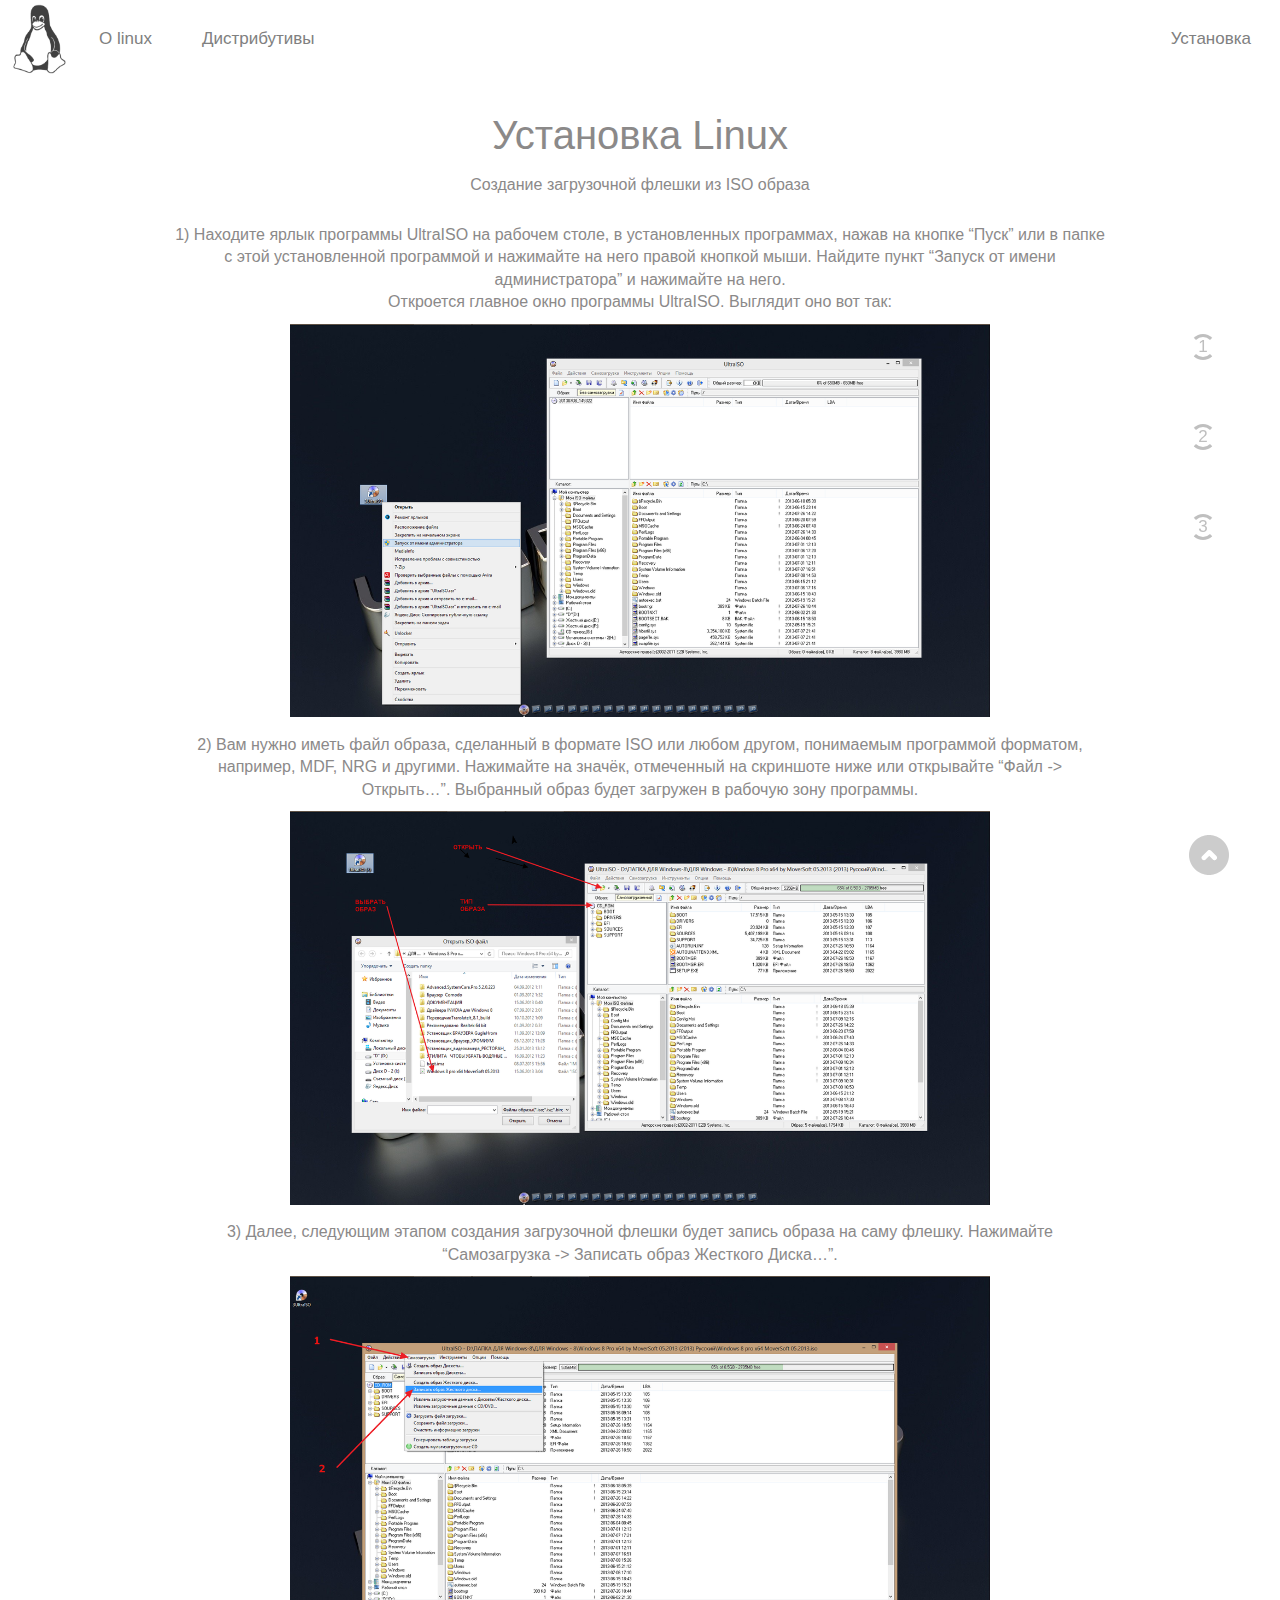
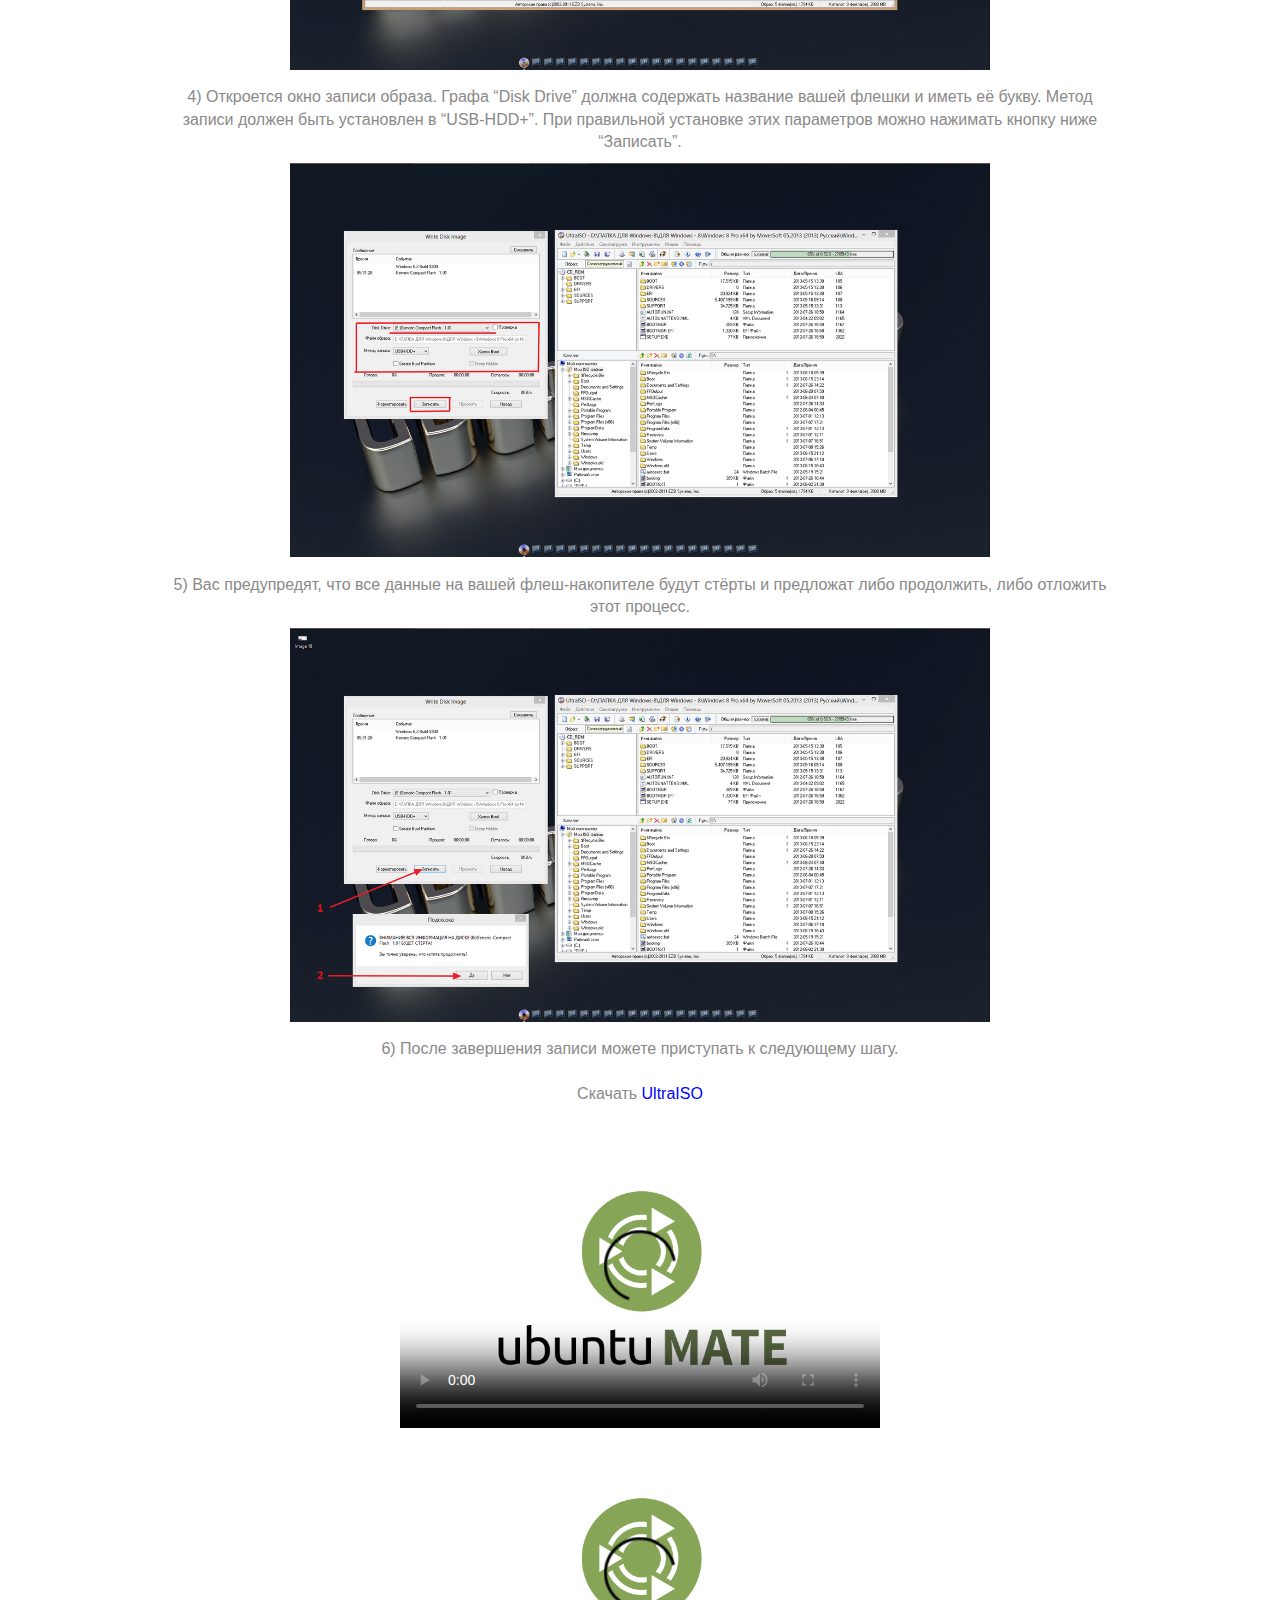
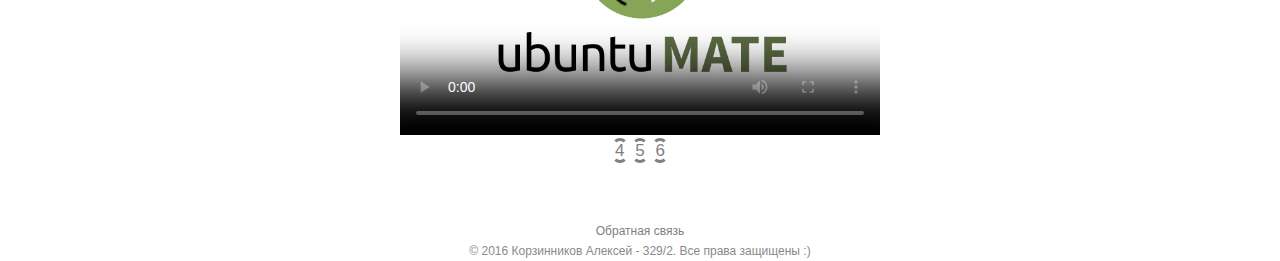
==== inst.html @ f2387f60 "Update inst.html" ====
<!DOCTYPE html>
<html lang="ru">
    <head>
        <meta charset="utf-8">
		<meta name="description" content="Установка Linux">
		<meta name="keywords" content="">
		<meta name=viewport content="width=device-width, initial-scale=0.7">
		<title>Linux install</title>
		<link href="css/null.css" rel="stylesheet">
		<link href="css/style.css" rel="stylesheet">
		<link rel="shortcut icon" href="img/logo2.png" type="image/x-icon">
	</head>
	<body>
	<header>
			<ul class="hr">
				<li><a href="index.html" rel="home"><img src="img/logo2.png" alt="linuxbaza" width="70" height="70"></a></li>
				<li><a href="info.html">О linux</a></li>
				<li><a href="distr.html">Дистрибутивы</a></li>
				<li><a href="inst.html">Установка</a></li>
			</ul>
	</header>
			<div class="parent">
				<div class="content">
					<h1>Установка Linux</h1>
					<br> 
					<h3>Создание загрузочной флешки из ISO образа</h3>
					<div class="content">
						<div class="inst">
							<p><a id="1"></a><strong>1)</strong> Находите ярлык программы UltraISO на рабочем столе, в установленных программах, нажав на кнопке “Пуск” или в папке с этой установленной программой и нажимайте на него правой кнопкой мыши. Найдите пункт “Запуск от имени администратора” и нажимайте на него.</p>
							<p>Откроется главное окно программы <strong>UltraISO</strong>. Выглядит оно вот так:</p>
							<p><img src="img/inst/1.png" alt="1" tabindex="0"></p>
							<p><a id="2"></a><strong>2)</strong> Вам нужно иметь файл образа, сделанный в формате ISO или любом другом, понимаемым программой форматом, например, MDF, NRG и другими. Нажимайте на значёк, отмеченный на скриншоте ниже или открывайте “Файл -> Открыть…”. Выбранный образ будет загружен в рабочую зону программы.</p>
							<p><img src="img/inst/2.png" alt="2" tabindex="0"></p>
							<p><a id="3"></a><strong>3)</strong> Далее, следующим этапом создания загрузочной флешки будет запись образа на саму флешку. Нажимайте “Самозагрузка -> Записать образ Жесткого Диска…”.</p>
							<p><img src="img/inst/3.png" alt="3" tabindex="0"></p>
							<p><a id="4"></a><strong>4)</strong> Откроется окно записи образа. Графа “Disk Drive” должна содержать название вашей флешки и иметь её букву. Метод записи должен быть установлен в “USB-HDD+”. При правильной установке этих параметров можно нажимать кнопку ниже “Записать”.</p>
							<p><img src="img/inst/4.png" alt="4" tabindex="0"></p>
							<p><a id="5"></a><strong>5)</strong> Вас предупредят, что все данные на вашей флеш-накопителе будут стёрты и предложат либо продолжить, либо отложить этот процесс.</p>
							<p><img src="img/inst/5.png" alt="5" tabindex="0"></p>
							<p><a id="6"></a><strong>6)</strong> После завершения записи можете приступать к следующему шагу.</p>
							<br>
							<p>Скачать <a href="files/UltraISO.rar"><strong>UltraISO</strong></a></p>
							<br>
							<video width="480" height="300" controls="controls" poster="files/1.png">
								<source src="files/1.mp4" type='video/mp4; codecs="avc1.42E01E, mp4a.40.2"'/>
								Видео не поддерживается вашим браузером<br><a href="files/1.mp4">Скачайте видео</a>.
							</video>
							<video width="480" height="300" controls="controls" poster="files/1.png">
								<source src="http://192.168.0.102:8080/video" type='video/mp4; codecs="avc1.42E01E, mp4a.40.2"'/>
								Видео не поддерживается вашим браузером<br><a href="files/1.mp4">Скачайте видео</a>.
							</video>
						</div>
					</div>
				</div>	
			</div>
			<div id="circle">
				<a href="#1" title="Шаг 1" class="stepbutton1">1</a>
				<a href="#2" title="Шаг 2" class="stepbutton2">2</a>
				<a href="#3" title="Шаг 3" class="stepbutton3">3</a>	
				<a href="#4" title="Шаг 4" class="stepbutton4">4</a>
				<a href="#5" title="Шаг 5" class="stepbutton5">5</a>
				<a href="#6" title="Шаг 6" class="stepbutton6">6</a>
			</div>
			<a href="#" title="Вернуться к началу" class="topbutton"><img alt="Вверх" src="img/icon_top.png"></a><div id="FeedBack" class="mD">
				<div>
					<a href="#close" title="Закрыть" class="close">X</a>
					<div class="exam">
						<img alt="mint" src="img/mint/1.jpg">
						<span>
							<div id="w">
							<h1>FeedBack</h1>
							<form id="contactform" name="contact" method="post" action="#" class="contc">
							<div class="row">
							<input type="text" name="name" id="name" class="txt" tabindex="1" placeholder="Ваше Имя" required>
							</div>

							<div class="row">
							<input type="email" name="email" id="email" class="txt" tabindex="2" placeholder="E-mail Адрес" required>
							</div>

							<div class="row">
							<input type="text" name="subject" id="subject" class="txt" tabindex="3" placeholder="Тема" required>
							</div>

							<div class="row">
							<textarea name="message" id="message" class="txtarea" tabindex="4" placeholder="Сообщение" rows="5" cols="40" required></textarea>
							</div>

							<div>
							<input type="submit" id="submitbtn" name="submitbtn" tabindex="5" value="Отправить Сообщение">
							</div>
							</form>
							</div>
						</span>
					</div>
				</div>
			</div>
			<footer><a href="#FeedBack">Обратная связь </a><p>&copy; 2016 Корзинников Алексей - 329/2. Все права защищены :)</p></footer>
	</body>
</html>
---- css/null.css ----
/* --------------- reset.css --------------- */
html, body, div, span, h1, h2, h3, h4, h5, h6, p, em, img, strong, sub, sup, b, u, i,  dl, dt, dd, ol, ul, li, fieldset, form, label, table, tbody, tfoot, thead, tr, th, td, article, aside, canvas, details, figcaption, figure, footer, header, hgroup, menu, nav, section, summary, time, mark, audio, video {
	margin: 0;
	padding: 0;
	border: 0;
	outline: 0;                               /* обнуляем отступы и убираем бордюры */
	vertical-align: baseline;          /* приводим все к одной базовой линии */
	background: transparent;      /* чтобы не проскакивали левые фоны, установленные по умолчанию */
	font-size: 100%;                     /* размер шрифта всем одинаковый */
}
a {                                      	     /* ссылка не в общем списке чтобы не сбрасывать outline по умолчанию */
	margin:0;
	padding:0;
	font-size:100%;
	vertical-align:baseline;
	background:transparent;
	outline:none;
}
table {						/* устраняем отступы между ячейками таблицы */
	border-collapse: collapse; 
	border-spacing: 0;
}
td, td img {
	vertical-align: top;			/* возвращаем привычное вертикальное выравнивание */
} 
input, select, button, textarea {
	margin: 0; 				/* убираем отступы по умолчанию для элементов форм (в частности для checkbox и radio) */
	font-size: 100%; 			/* делаем размер шрифтов везде одинаковым */
	outline: none;
}
input[type="text"], input[type="password"], textarea {
	padding: 0; 				/* убираем внутренние отступы для текстовых полей */
}
input[type="checkbox"] { 		/* вертикальное выравнивание чекбоксов и радиобатонов относительно меток */
	vertical-align: bottom;
}
input[type="radio"] {
	vertical-align: text-bottom;
}
sub {
	vertical-align: sub;
	font-size: smaller;
}
sup {
	vertical-align: super;
	font-size: smaller;
}
article, aside, details, figcaption, figure, footer, header, hgroup, menu, nav, section {
	display:block;
}
nav ul {
	 list-style:none;
}
/* --------------- /reset.css --------------- */
---- css/style.css ----
/* Основная разметка*/
			body {
				color: #8B8989;
				max-width: 1920px;
				min-width: 320px;
				height: 100%;
				margin: 0 auto;
				font-size: 17px;
				text-align: center;
				-webkit-user-select: none;
				-moz-user-select: none;
				font-family: 'Century Gothic', sans-serif;
				overflow-x: hidden;
				cursor: default;
			}
			img {
				max-width: 90%; 
				min-width: 30%;
			}
			h1 {
				font-family: 'Century Gothic', sans-serif;
				margin-top: 20px; 
				font-size: 40px;
				font-weight: 100;
			}
			h2 {
				font-family: 'Century Gothic', sans-serif;
				font-weight: 100;
				font-size: 25px; 
				margin-top: 50px;
			}
			h3 {
				font-family: 'Century Gothic', sans-serif;
				font-weight: 100;
			}
			a { 
				text-decoration: none; 
				color: #808080;
				transition: 0.3s;
			}
			a:hover {
				color: #C0C0C0;
			}
			body table {
				width: 100%;
			}
			footer {
				position: static;
				margin-top: 60px;
				bottom: 0;
				text-align: center; 
				font-size: 12px;
				line-height: 20px;
			}
			/***************************************************/
			.table {
				position: relative;
				left: 20px;
			}
			.logo{
				max-width: 50%
			}
			.content {
				margin-top: 30px; 
				margin-right: 5%; 
				margin-left: 5%; 
				font-size: 16px;
			}
			.parent {
				margin-right: 5%;
				margin-left: 5%;
			}
			.hr {
				margin: 0; 
				padding: 4px; 
				overflow: hidden;
				text-align: center;
			}
			.hr li {
				display: block;
				padding: 25px;
				font-size: 17px;
				float: left;
			}
			.hr li:nth-child(4){
				float: right;
			}
			.hr li:first-child{
				padding: 0px;
			}
			/* Подчеркивание ссылок шапки*/
			.hr a {
				line-height: 1;
				display: inline-block;
				color: #808080;
				text-decoration: none;
				cursor: pointer;
			}
			.hr a:hover {
				color: #C0C0C0;
			}
			/*************************/
			/* Анимация увеличения картинок */
 			.tran {
				display: inline-block;
				position: relative;
				z-index: 2;
				margin: 0 auto;
				overflow: hidden;
				width: 107px;
				height: 107px;
				cursor: pointer;
				transition: .2s linear;
			}
			.tran:hover {
				transform: scale(1.1);
			}
			.tran2 {
				position: relative;
				z-index: 2;
				margin: 0 auto;
				overflow: hidden;
				width: 107px;
				height: 107px;
				cursor: pointer;
				transition: 0.2s linear;
			}
			.tran2:hover {
				transform: scale(1.1);
			}
			/*************************/
			/* Страница "Дистрибутивы" */
			.distr {
				width: 100%;
				margin: 15px auto;
			}
			.distr-a {
				text-decoration: none; 
				color: #63B8FF;
				transition: 0.2s;
			}
			.distr-a:hover {
				color: #87CEFF;
			}
			.distr-a:active {
				color: white;
			}
			/* Карточки дистрибутивов*/
			.mD {
				position: fixed;
				top: 0;
				right: 0;
				bottom: 0;
				left: 0;
				background: rgba(0,0,0,0.8);
				z-index: 99999;
				-webkit-transition: opacity 400ms ease-in;
				-moz-transition: opacity 400ms ease-in;
				transition: opacity 400ms ease-in;
				display: none;
			}
			.mD:target {
				display: block;
			}
			.mD > div {
				width: 89%;
				height: 85%;
				bottom: 10px;
				position: relative;
				margin: 10% auto;
				/* padding: 5px 20px 13px 20px;
				border-radius: 60px;
				background: #fff; 
 				background: -moz-linear-gradient(#fff, #999);
				background: -webkit-linear-gradient(#fff, #999);
				background: -o-linear-gradient(#fff, #999); */
			}
			.close {
				color: #FFFFFF;
				line-height: 25px;
				position: absolute;
				right: -12px;
				text-align: center;
				top: -10px;
				width: 24px;
				text-decoration: none;
				font-weight: bold;
				-webkit-border-radius: 12px;
				-moz-border-radius: 12px;
				border-radius: 12px;
				-moz-box-shadow: 1px 1px 3px #000;
				-webkit-box-shadow: 1px 1px 3px #000;
				box-shadow: 1px 1px 3px #000;
			}
			.close:hover { 
				color: black;
				background: #00d9ff; 
			}
			.next {
				color: #FFFFFF;
				line-height: 250px;
				position: absolute;
				right: -24px;
				text-align: center;
				top: 100px;
				width: 48px;
				text-decoration: none;
				font-weight: bold;
				-webkit-border-radius: 12px;
				-moz-border-radius: 12px;
				border-radius: 12px;
				/* -moz-box-shadow: 1px 1px 3px #000;
				-webkit-box-shadow: 1px 1px 3px #000;
				box-shadow: 1px 1px 3px #000; */
			}
			.next:hover { 
				color: black;
				background: #00d9ff; 
			}
			.ago {
				color: #FFFFFF;
				line-height: 250px;
				position: absolute;
				left: -24px;
				text-align: center;
				top: 100px;
				width: 48px;
				text-decoration: none;
				font-weight: bold;
				-webkit-border-radius: 12px;
				-moz-border-radius: 12px;
				border-radius: 12px;
			}
			.ago:hover { 
				color: black;
				background: #00d9ff; 
			}
			.mp {
				width: 100%;
				height: 100%;
				overflow: hidden;
				overflow-x: hidden;
			}
			.exam {
				display: inline-block;
				position: relative;
				font-size:10px; 
				overflow: hidden;
				overflow-x: hidden;
				overflow-y: hidden;
			}
			.exam img {
				padding: 0;
				margin: 0;
				margin: 0 auto;
				border-radius: 40px;
				min-height: 350px;
				max-height: 350px;
				min-width: 80%;
				max-width: 80%;
				filter: blur(3px);
			}
			.exam h1 {
				font-family: italic;
			}
			.exam h2 {
				position: absolute;
				left: 10px;
				right: 10px;
				top: 120%;
			}
			.exam span {
				position: absolute;
				left: 70px;
				right: 70px;
				color: white;
				border-radius: 60px;
			}
			.exam span a{
				color: white;
			}
			.exam p {
					font-size: 17px;
				}
			/* Стрелка ссылок*/
			.exam a  {
				line-height: 0;
				display: inline-block;
				text-decoration: none;
				cursor: pointer;
			}
			.exam a:after {
				display: inline-block;
				content: ">";
				font-weight: bold;
				height: 0;
				width: 205%;
				transition: width .3s ease-in-out;
			}
			.exam a:hover:after,
			.exam a:focus:after {
				width: 220%;
			}
			.exam .am:hover {
				color: green;
			}
			.exam .af:hover {
				color: darkblue;
			}
			.exam .ad:hover {
				color: #AA0033;
			}
			.exam .au:hover {
				color: #EC2F00;
			}
			.exam .ao:hover {
				color: #0F9000;
			}
			/******************/
			/**********************************/
			.inst {
				line-height: 140%;
			}
			.inst img {
				width: 700px;
				display: block;
				cursor: pointer;
				margin: 10px;
				display: inline-block;
				position: relative;
				z-index: 2;
				overflow: hidden;
				transition: 0.2s linear;
			}
			.inst img:focus {
				position: fixed;
				z-index: 10;
				top: 0;
				left: 0;
				bottom: 0;
				right: 0;
				width: auto;
				height: auto;
				max-width: 92%;
				max-height: 92%;
				margin: auto;
				-webkit-box-shadow: 0 0 0 1000px rgba(0,0,0,.9);
				box-shadow: 0 0 0 1000px rgba(0,0,0,0.9);
			}
			.inst img:focus ~ *{
				cursor: pointer;
			}
			:not(:active) > .inst img:not(:hover) {
				cursor: pointer;
			}
			.inst img:hover{
				transform: scale(1.05);
			}
			.tran:hover {
				transform: scale(1.1);
			}
			.inst a {
				text-decoration: none; 
				color: blue;
				transition: 0.3s;
			}
			.inst a:hover {
				color: gray;
			}
			.inline {
				line-height: 50%;
			}
			.stepbutton1 {
				position: fixed;
				cursor: pointer;
				bottom: 60%;
				right: 5%;
				overflow: hidden;
				opacity: 0.5;
				transition: 0.4s;
			}
			:hover {
				opacity: 1;
			}
			.stepbutton2 {
				position: fixed;
				cursor: pointer;
				bottom: 50%;
				right: 5%;
				overflow: hidden;
				opacity: 0.5;
				transition: 0.4s;		
			}
			:hover {
				opacity: 1;
			}
			.stepbutton3 {
				position: fixed;
				cursor: pointer;
				bottom: 40%;
				right: 5%;
				overflow: hidden;
				opacity: 0.5;
				transition: 0.4s;		
			}
			:hover {
				opacity: 1;
			}
			#circle a {
				width: 20px;
				height: 20px;
				-moz-border-radius: 60px;	
				-webkit-border-radius: 60px;
				border-radius: 60px;
				border-style: solid;
				border-color: #808080 transparent;
			}
			.topbutton {
				width: 53px;
				position: fixed;
				cursor: pointer;
				bottom: 20px;
				right: 3.5%;
				overflow: hidden;
				opacity: 0.2;
				transition: 0.5s;
			}
			.topbutton:hover {
				opacity: 0.7;
			}
			/* Слайдер */
			@keyframes slidy {
				0% { left: 0%; }
				20% { left: 0%; }
				25% { left: -100%; }
				45% { left: -100%; }
				50% { left: -200%; }
				70% { left: -200%; }
				75% { left: -300%; }
				95% { left: -300%; }
				100% { left: -400%; }
			}
			body, 
			figure { 
			  margin: 0;
			  font-weight: 100;
			}
			div#gallery { 
			  width: 100%;
			  overflow: hidden; 
			}
			figure.slider { 
			  position: relative; 
			  width: 500%;
			  font-size: 0; 
			  animation: 30s slidy infinite;
			}
			figure.slider figure { 
			  width: 20%; 
			  height: auto;
			  display: inline-block;  
			  position: inherit; 
			}
			figure.slider img { 
				width: 100%; 
				height: auto; 
			}
			figure.slider figure figcaption {
			  position: absolute;
			  left: 5%;
			  bottom: 5%;
			  background: rgba(0,0,0,0.6);
			  width: 20%;
			  font-size: 30px;
			  padding: 10px;
			}
			/***********************************/
			
			/*Mobile media*/
			@media (max-width: 720px){
				body {
					font-size: 15px;
				}
				.hr li {
					padding: 5px;
					display: block;
					font-size: 15px;
					float: none;
					text-align:center;
				}
				.hr img {
					height: 100px;
				}
				.hr li:nth-child(4){
					float: none;
				}
				.hr li:first-child{
					padding: 1px;
				}
				.topbutton {
					opacity: 0.2;
					width: 30px;
					position: fixed;
					cursor: pointer;
					bottom: 20px;
					right: 20px;
				}
				.topbutton:hover {
					width: 30px;
					opacity: 0.7;
				}
				.tran {
					width: 60px;
					height: 60px;
					transition: 0.3s;
				}
				.tran2 {
					width: 100px;
					transition: 0.3s;
				}
				.distr-a {
					font-size: 14px;
				}
				.di {
					width: 100%;
				}
				.exam h1 {
					font-size: 20px;
				}
				.exam h2 {
					font-size: 18px;
				}
				.exam p {
					font-size: 15px;
				}
				form .txt {
					max-width: 120px;
				}
			}
		/* form styles */
			form .row {
			display: block;
			padding: 7px 8px;
			margin-bottom: 7px;
			}

			form label {
			display: inline-block;
			font-size: 1.2em;
			font-weight: bold;
			width: 120px;
			padding: 6px 0;
			color: #464646;
			vertical-align: top;
			}

			form input:focus, 
			form textarea:focus { outline: none; }
			::-webkit-input-placeholder { color: #aaafbd; font-style: italic; } /* WebKit */
			:-moz-placeholder { color: #aaafbd; font-style: italic; } /* Mozilla Firefox 4 to 18 */
			::-moz-placeholder { color: #aaafbd; font-style: italic; } /* Mozilla Firefox 19+ */
			:-ms-input-placeholder { color: #aaafbd; font-style: italic; } /* Internet Explorer 10+ */

			form .txt {
			display: inline-block;
			padding: 8px 9px;
			padding-right: 30px;
			width: 240px;
			font-size: 1.35em;
			font-weight: normal;
			color: #898989;
			}
			.contc {
				text-align: center;
			}
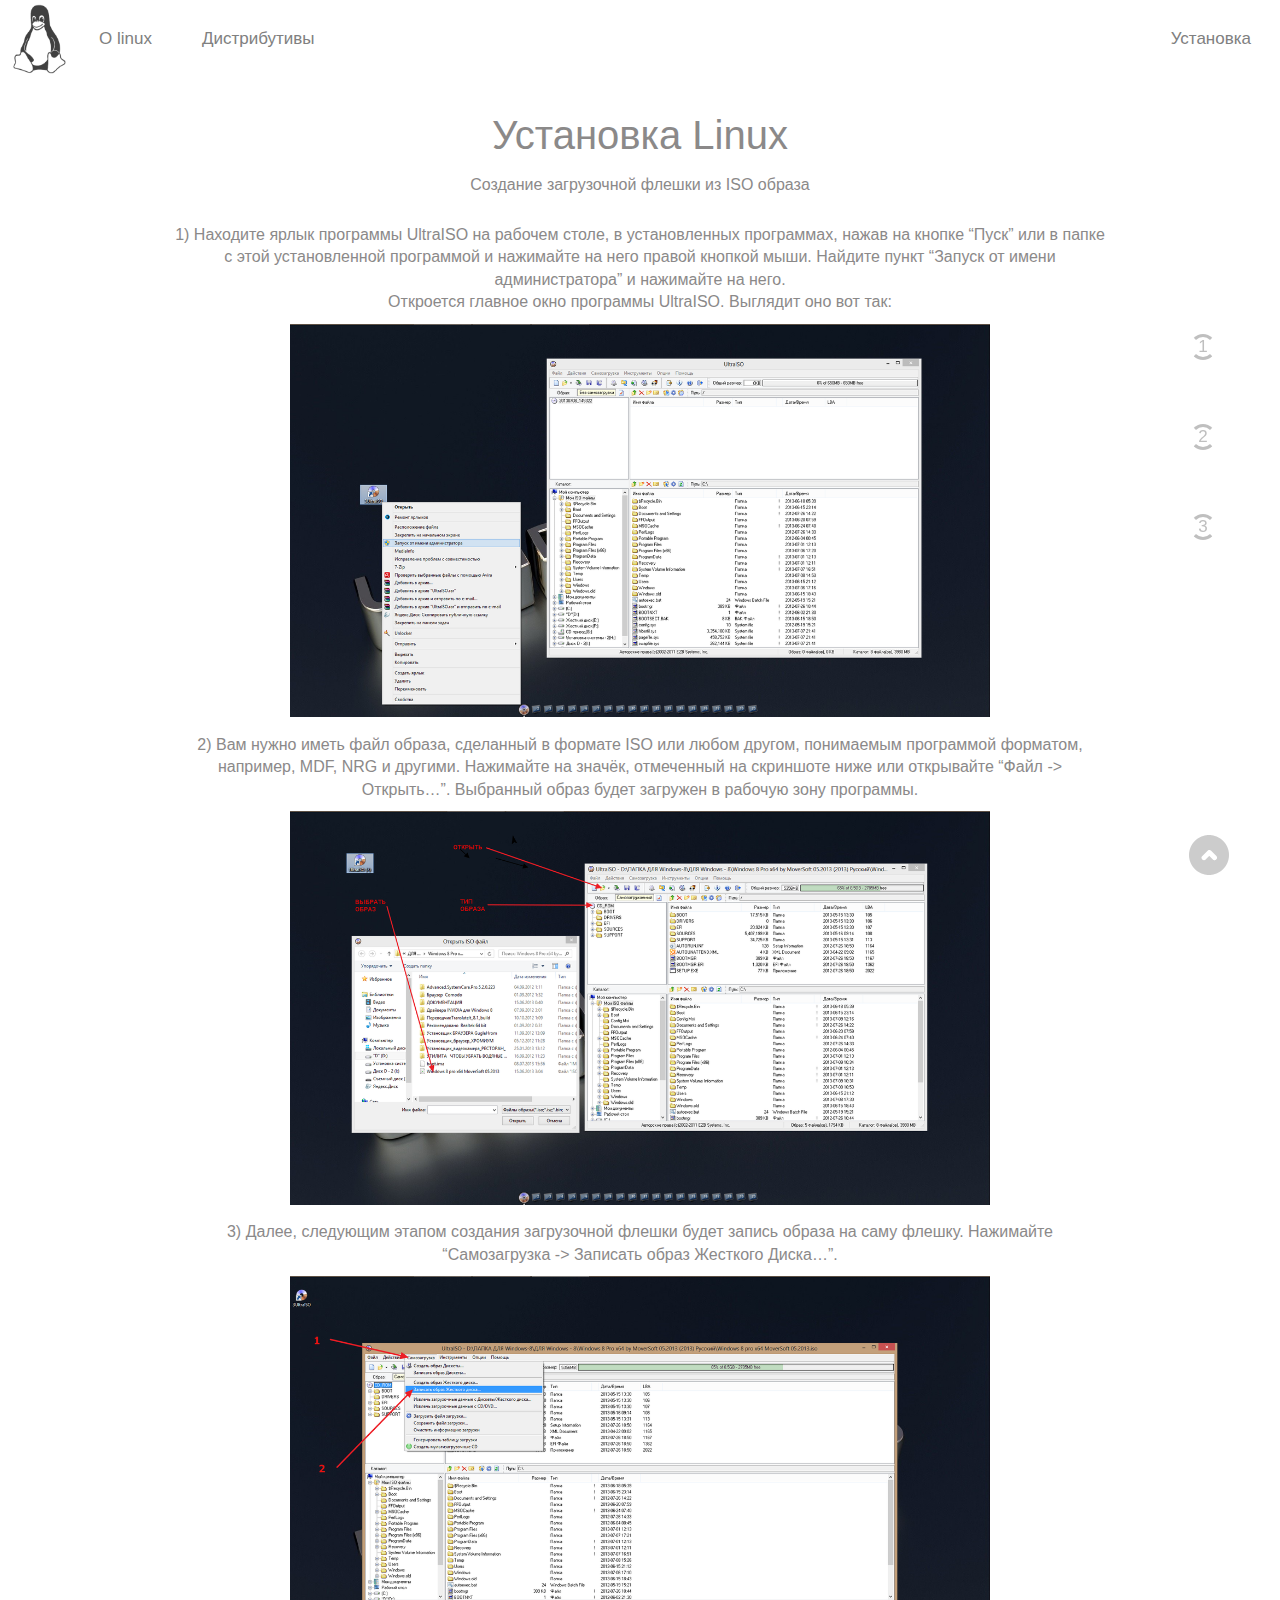
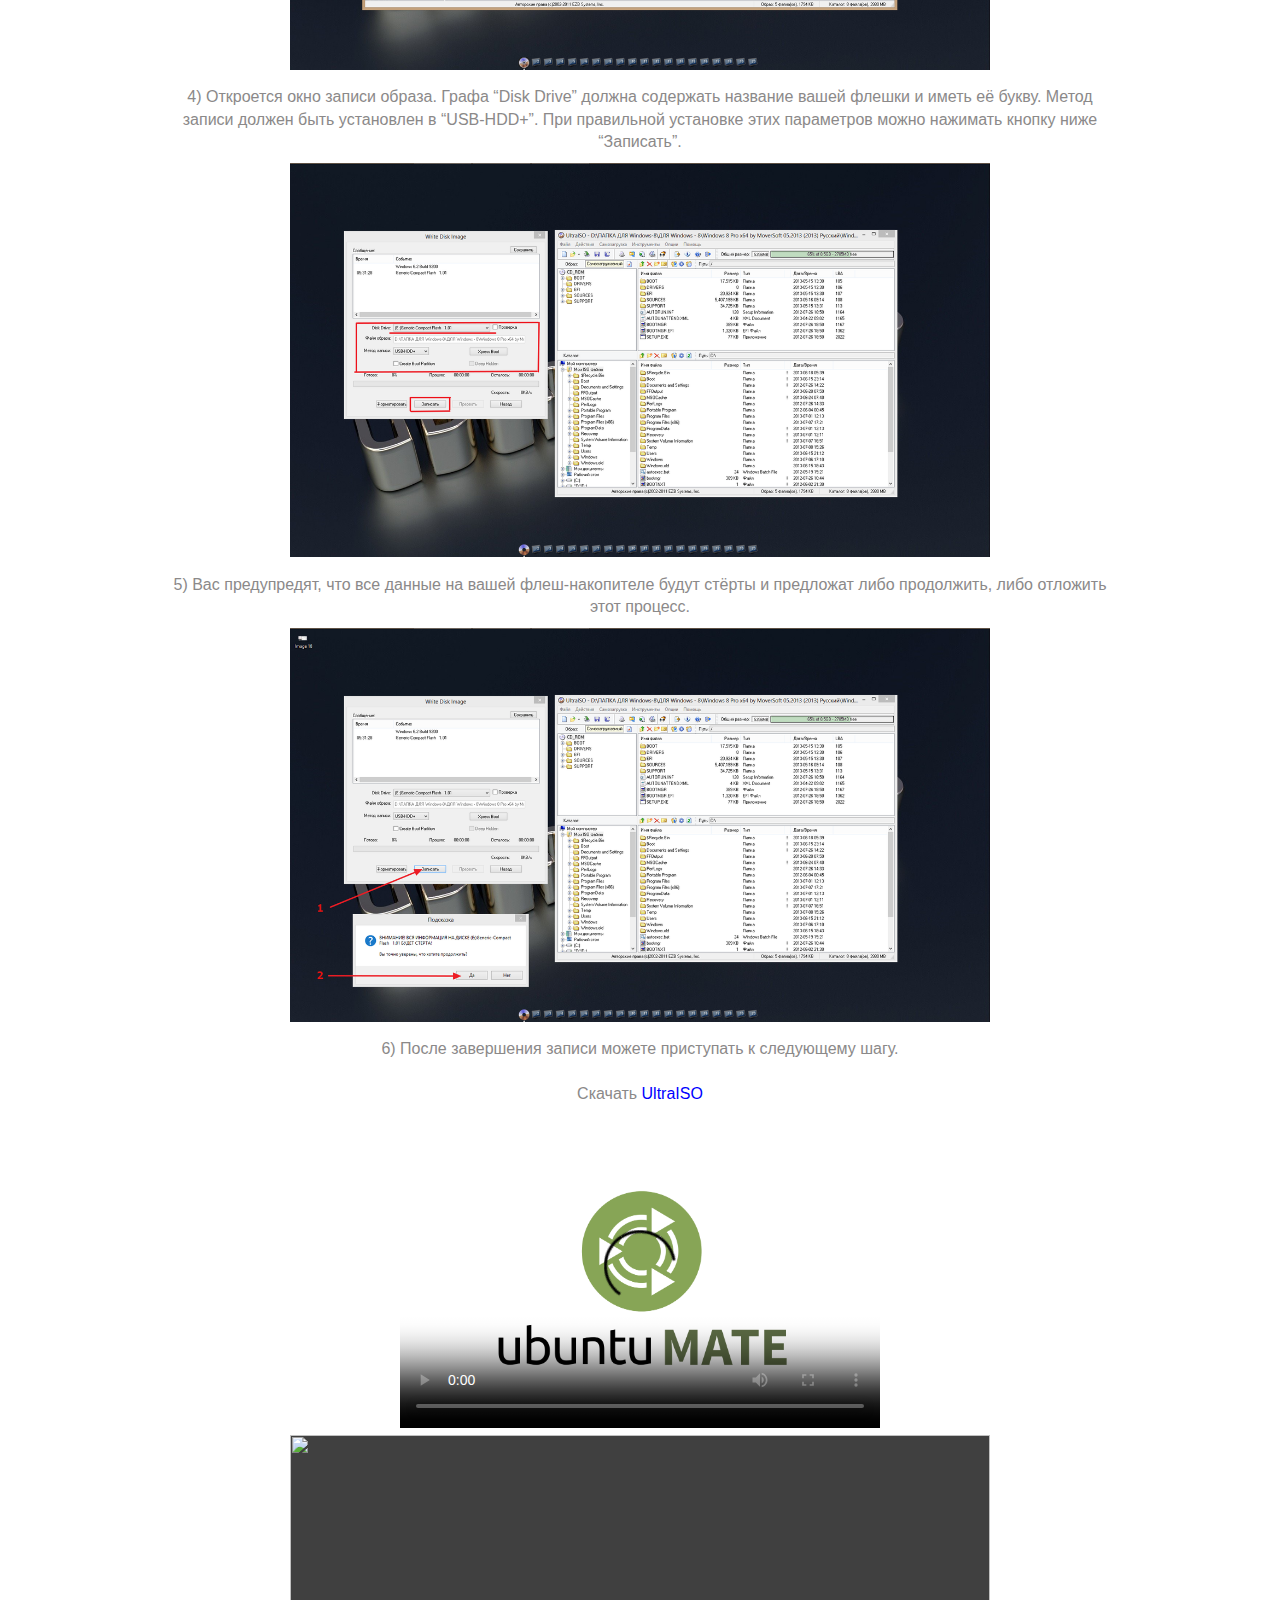
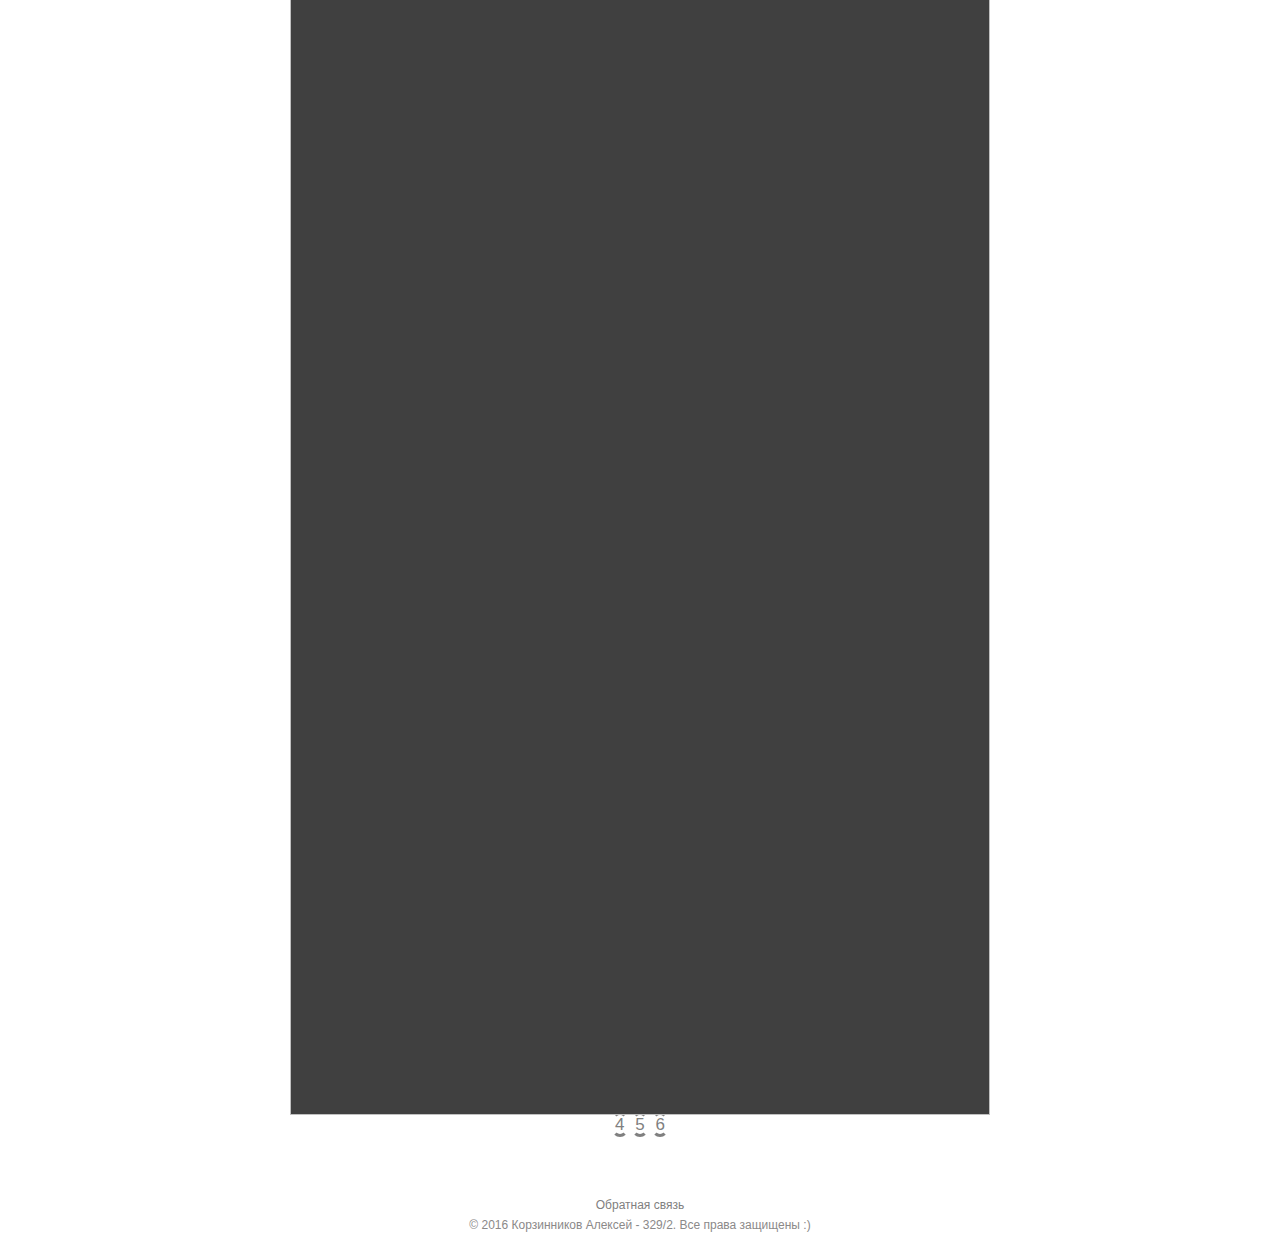
==== commit b7a003f9: "Update inst.html" ====
--- a/inst.html
+++ b/inst.html
@@ -45,10 +45,8 @@
 								<source src="files/1.mp4" type='video/mp4; codecs="avc1.42E01E, mp4a.40.2"'/>
 								Видео не поддерживается вашим браузером<br><a href="files/1.mp4">Скачайте видео</a>.
 							</video>
-							<video width="480" height="300" controls="controls" poster="files/1.png">
-								<source src="http://192.168.0.102:8080/video" type='video/mp4; codecs="avc1.42E01E, mp4a.40.2"'/>
-								Видео не поддерживается вашим браузером<br><a href="files/1.mp4">Скачайте видео</a>.
-							</video>
+							<br>
+							<img style="display: block;-webkit-user-select: none;margin: auto;background-color: hsl(0, 0%, 25%);" src="http://192.168.0.102:8080/video" width="720" height="1280">
 						</div>
 					</div>
 				</div>	
